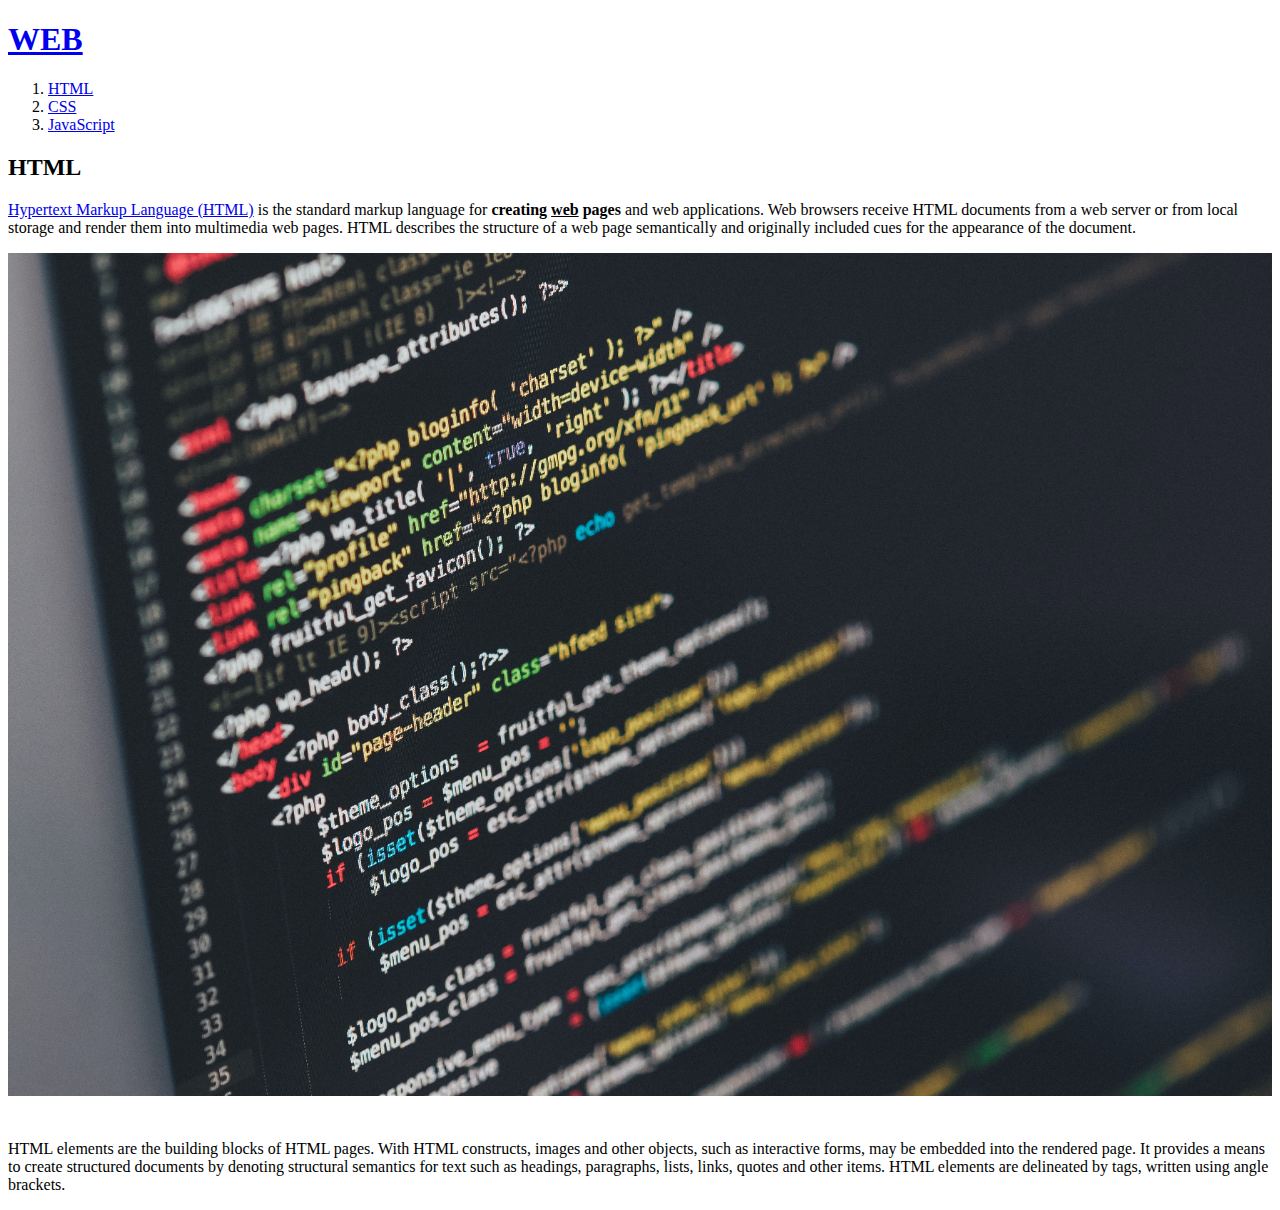
==== 1.html @ ca262432 "web site to complete!" ====
<!DOCTYPE html>
<html>
<head>
    <title>WEB1 - html</title>
    <meta charset="utf-8">
</head>

<body>
    <h1><a href="index.html">WEB</a></h1>
    <ol>
        <li><a href="1.html">HTML</a></li>
        <li><a href="2.html">CSS</a></li>
        <li><a href="3.html">JavaScript</a></li>
    </ol>
    <h2>HTML</h2>
    <p><a href="https://www.w3.org/TR/2011/WD-html5-20110405/" target="_blank" title="html5 specification">Hypertext Markup Language (HTML)</a> is the standard markup language for 
    <strong>creating <u>web</u> pages</strong> and web applications.
    Web browsers receive HTML documents from a web server or from local storage 
    and render them into multimedia web pages. HTML describes the structure of 
    a web page semantically and originally included cues for the appearance of 
    the document.</p>
    <img src="coding.jpg" width="100%">
    <p style="margin-top:40px;">HTML elements are the building blocks of HTML pages. With 
    HTML constructs, images and other objects, such as interactive forms, may be embedded into 
    the rendered page. It provides a means to create structured documents by 
    denoting structural semantics for text such as headings, paragraphs, lists, 
    links, quotes and other items. HTML elements are delineated by tags, written 
    using angle brackets.</p>
</body>
</html>
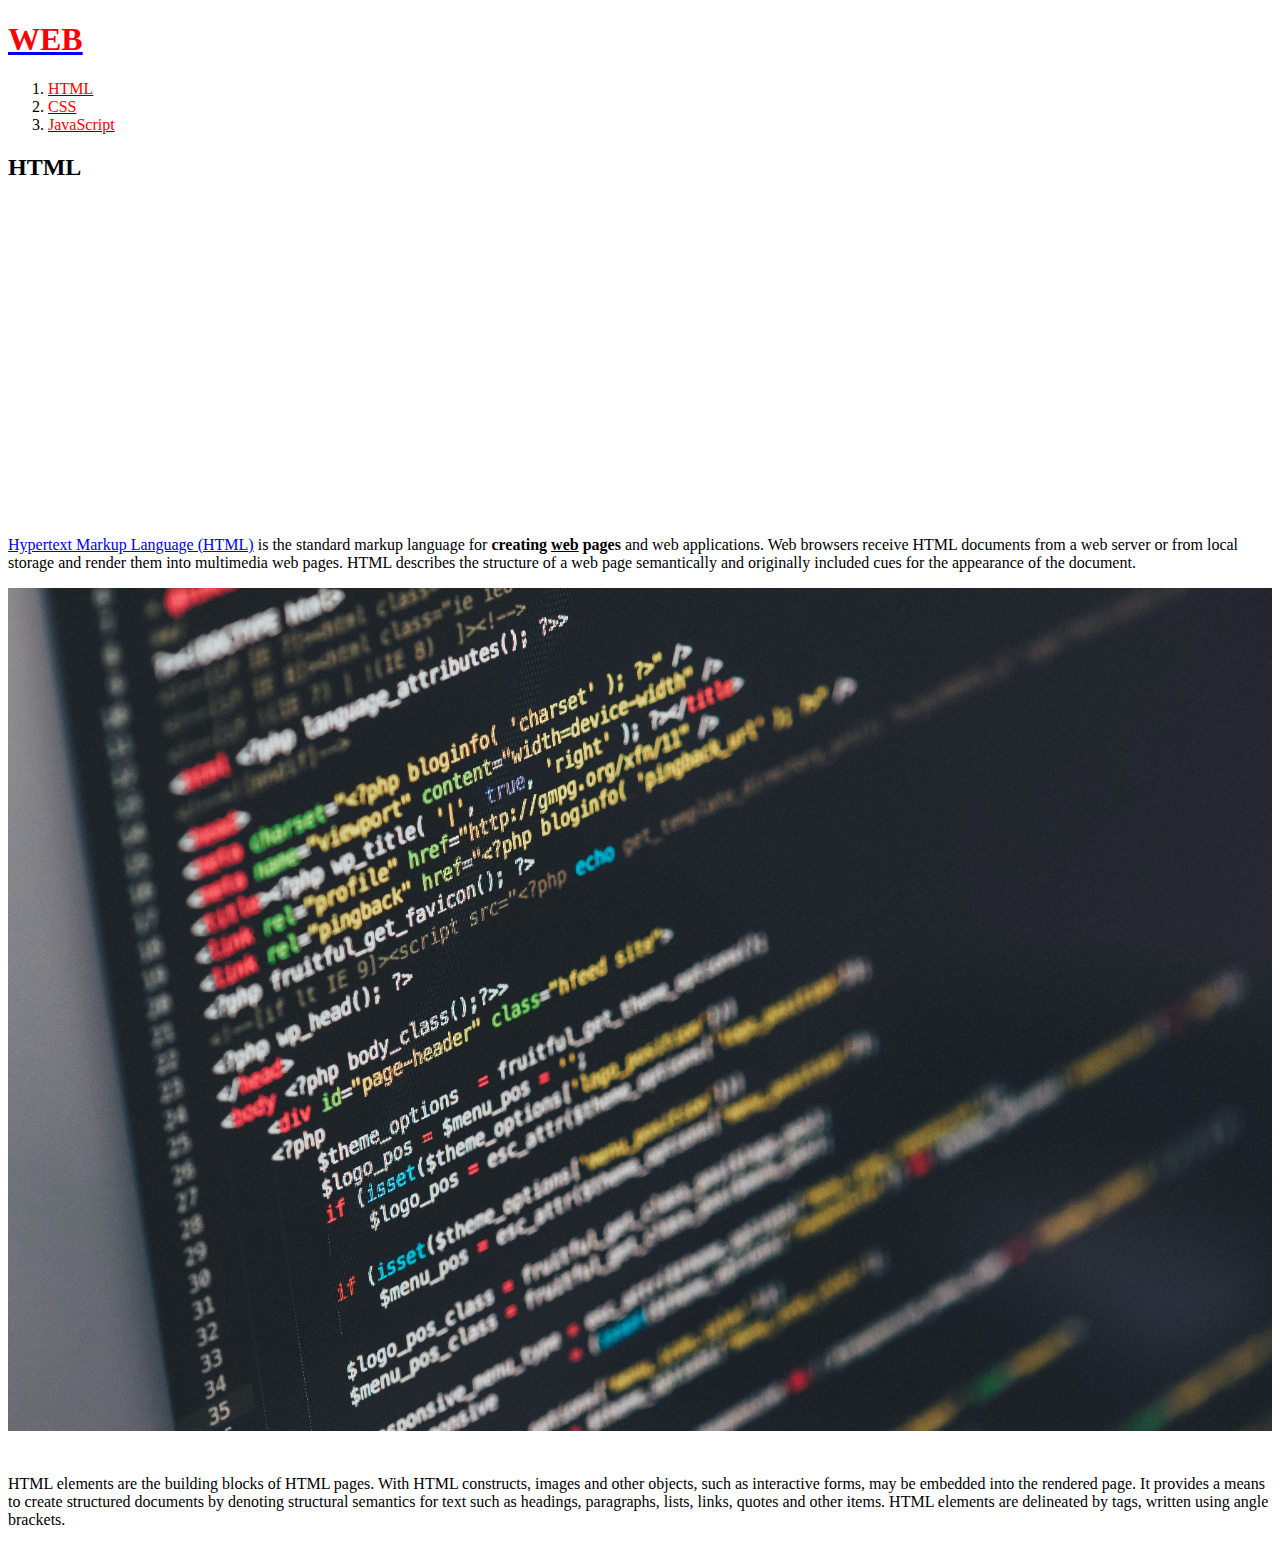
==== commit d2204a35: "css" ====
--- a/1.html
+++ b/1.html
@@ -1,18 +1,38 @@
 <!DOCTYPE html>
 <html>
 <head>
+    <!-- Google tag (gtag.js) -->
+<script async src="https://www.googletagmanager.com/gtag/js?id=G-2J5JXLXBFM"></script>
+<script>
+  window.dataLayer = window.dataLayer || [];
+  function gtag(){dataLayer.push(arguments);}
+  gtag('js', new Date());
+
+  gtag('config', 'G-2J5JXLXBFM');
+</script>
     <title>WEB1 - html</title>
     <meta charset="utf-8">
 </head>
 
 <body>
-    <h1><a href="index.html">WEB</a></h1>
+     <h1><a href="index.html"><font color="red">WEB</font></a></h1>
     <ol>
-        <li><a href="1.html">HTML</a></li>
-        <li><a href="2.html">CSS</a></li>
-        <li><a href="3.html">JavaScript</a></li>
+        <li><a href="1.html"><font color="red">HTML</font></a></li>
+        <li><a href="2.html"><font color="red">CSS</font></a></li>
+        <li><a href="3.html"><font color="red">JavaScript</font></a></li>
     </ol>
+    <!--
+    <h1><a href="index.html"><font color="red">WEB</font></a></h1>
+    <ol>
+        <li><a href="1.html"><font color="red">HTML</font>></a></li>
+        <li><a href="2.html"><font color="red">CSS</font>></a></li>
+        <li><a href="3.html"><font color="red">JavaScript</font></a></li>
+    </ol>
+    -->
     <h2>HTML</h2>
+    <p>
+        <iframe width="560" height="315" src="https://www.youtube.com/embed/7T7r_oSp0SE" title="YouTube video player" frameborder="0" allow="accelerometer; autoplay; clipboard-write; encrypted-media; gyroscope; picture-in-picture; web-share" allowfullscreen></iframe> 
+    </p>
     <p><a href="https://www.w3.org/TR/2011/WD-html5-20110405/" target="_blank" title="html5 specification">Hypertext Markup Language (HTML)</a> is the standard markup language for 
     <strong>creating <u>web</u> pages</strong> and web applications.
     Web browsers receive HTML documents from a web server or from local storage 
@@ -26,5 +46,21 @@
     denoting structural semantics for text such as headings, paragraphs, lists, 
     links, quotes and other items. HTML elements are delineated by tags, written 
     using angle brackets.</p>
+    <p>
+        <!--Start of Tawk.to Script-->
+<script type="text/javascript">
+    var Tawk_API=Tawk_API||{}, Tawk_LoadStart=new Date();
+    (function(){
+    var s1=document.createElement("script"),s0=document.getElementsByTagName("script")[0];
+    s1.async=true;
+    s1.src='https://embed.tawk.to/641165314247f20fefe5f7f1/1grhv6iu8';
+    s1.charset='UTF-8';
+    s1.setAttribute('crossorigin','*');
+    s0.parentNode.insertBefore(s1,s0);
+    })();
+    </script>
+    <!--End of Tawk.to Script-->
+    </p>
 </body>
-</html>+</html>
+
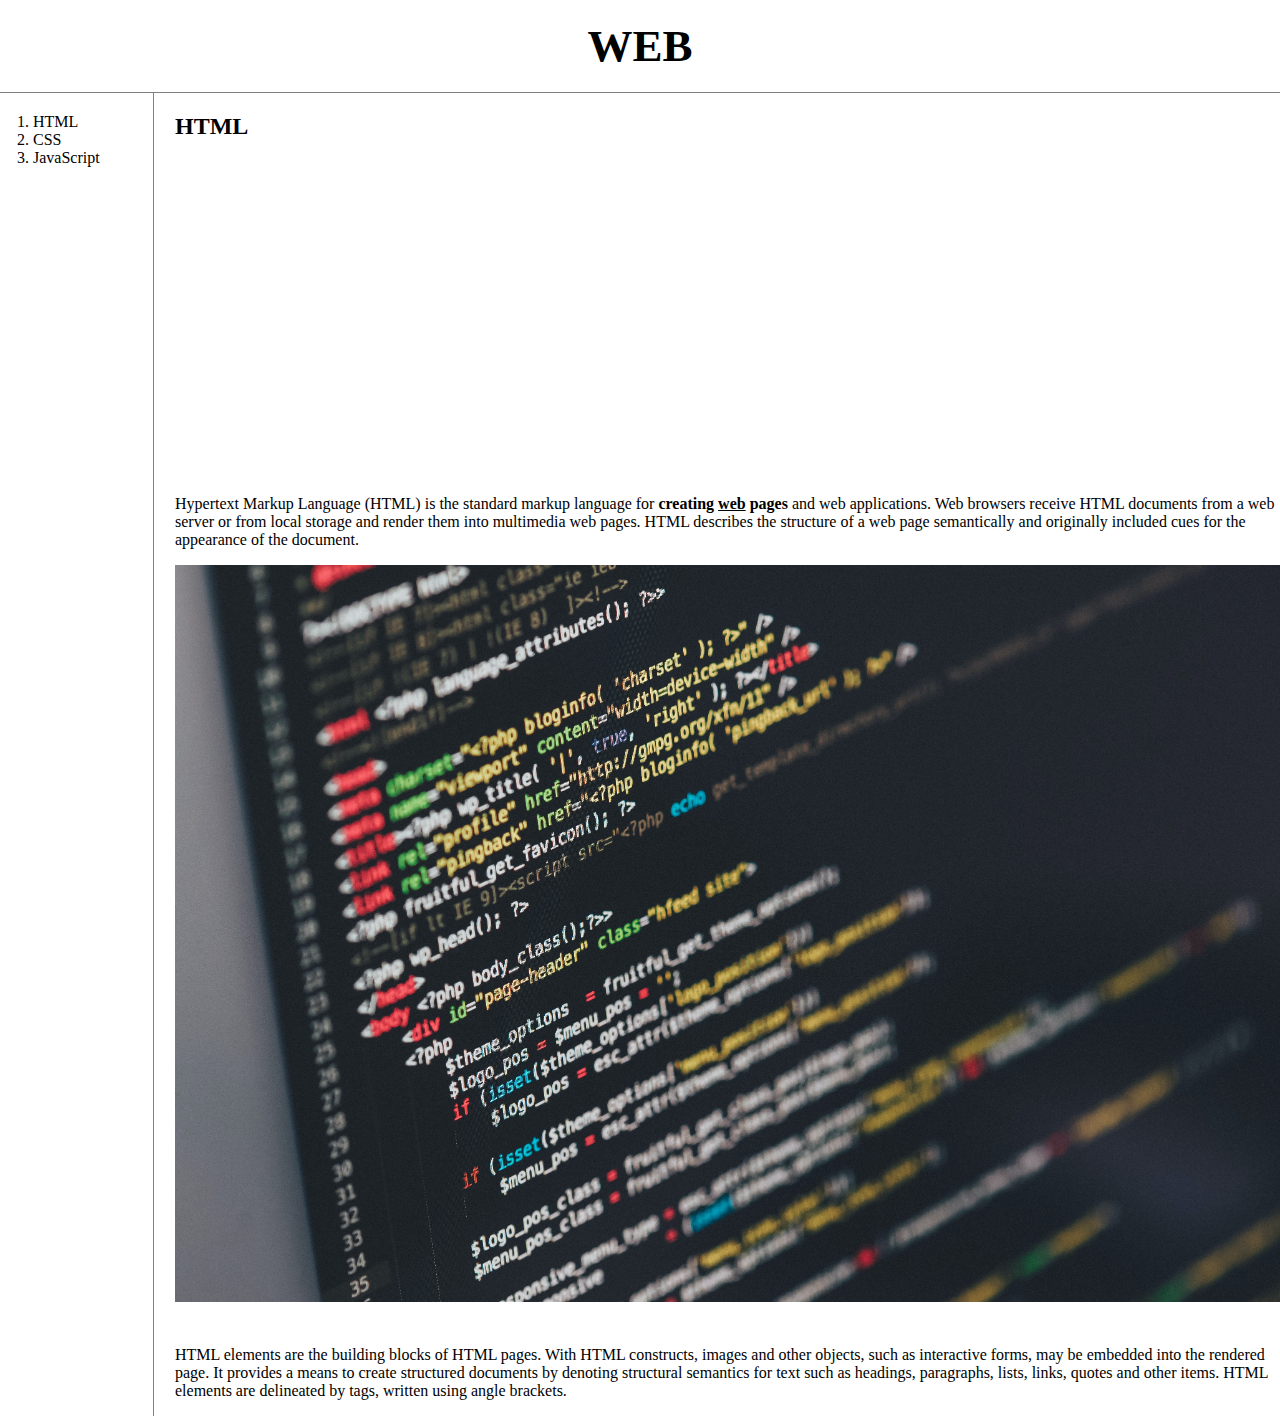
==== commit f00ce22b: "final first web design" ====
--- a/1.html
+++ b/1.html
@@ -12,15 +12,17 @@
 </script>
     <title>WEB1 - html</title>
     <meta charset="utf-8">
+    <link rel="stylesheet" href="style.css">
 </head>
 
 <body>
-     <h1><a href="index.html"><font color="red">WEB</font></a></h1>
-    <ol>
-        <li><a href="1.html"><font color="red">HTML</font></a></li>
-        <li><a href="2.html"><font color="red">CSS</font></a></li>
-        <li><a href="3.html"><font color="red">JavaScript</font></a></li>
-    </ol>
+     <h1><a href="index.html">WEB</a></h1>
+     <div id="grid">
+        <ol>
+            <li><a href="1.html">HTML</a></li>
+            <li><a href="2.html">CSS</a></li>
+            <li><a href="3.html">JavaScript</a></li>
+        </ol>
     <!--
     <h1><a href="index.html"><font color="red">WEB</font></a></h1>
     <ol>
@@ -29,38 +31,42 @@
         <li><a href="3.html"><font color="red">JavaScript</font></a></li>
     </ol>
     -->
-    <h2>HTML</h2>
-    <p>
-        <iframe width="560" height="315" src="https://www.youtube.com/embed/7T7r_oSp0SE" title="YouTube video player" frameborder="0" allow="accelerometer; autoplay; clipboard-write; encrypted-media; gyroscope; picture-in-picture; web-share" allowfullscreen></iframe> 
-    </p>
-    <p><a href="https://www.w3.org/TR/2011/WD-html5-20110405/" target="_blank" title="html5 specification">Hypertext Markup Language (HTML)</a> is the standard markup language for 
-    <strong>creating <u>web</u> pages</strong> and web applications.
-    Web browsers receive HTML documents from a web server or from local storage 
-    and render them into multimedia web pages. HTML describes the structure of 
-    a web page semantically and originally included cues for the appearance of 
-    the document.</p>
-    <img src="coding.jpg" width="100%">
-    <p style="margin-top:40px;">HTML elements are the building blocks of HTML pages. With 
-    HTML constructs, images and other objects, such as interactive forms, may be embedded into 
-    the rendered page. It provides a means to create structured documents by 
-    denoting structural semantics for text such as headings, paragraphs, lists, 
-    links, quotes and other items. HTML elements are delineated by tags, written 
-    using angle brackets.</p>
-    <p>
-        <!--Start of Tawk.to Script-->
-<script type="text/javascript">
-    var Tawk_API=Tawk_API||{}, Tawk_LoadStart=new Date();
-    (function(){
-    var s1=document.createElement("script"),s0=document.getElementsByTagName("script")[0];
-    s1.async=true;
-    s1.src='https://embed.tawk.to/641165314247f20fefe5f7f1/1grhv6iu8';
-    s1.charset='UTF-8';
-    s1.setAttribute('crossorigin','*');
-    s0.parentNode.insertBefore(s1,s0);
-    })();
-    </script>
-    <!--End of Tawk.to Script-->
-    </p>
+    <div id="article">
+        <h2>HTML</h2>
+        <p>
+            <iframe width="560" height="315" src="https://www.youtube.com/embed/7T7r_oSp0SE" title="YouTube video player" frameborder="0" allow="accelerometer; autoplay; clipboard-write; encrypted-media; gyroscope; picture-in-picture; web-share" allowfullscreen></iframe> 
+        </p>
+        <p><a href="https://www.w3.org/TR/2011/WD-html5-20110405/" target="_blank" title="html5 specification">Hypertext Markup Language (HTML)</a> is the standard markup language for 
+        <strong>creating <u>web</u> pages</strong> and web applications.
+        Web browsers receive HTML documents from a web server or from local storage 
+        and render them into multimedia web pages. HTML describes the structure of 
+        a web page semantically and originally included cues for the appearance of 
+        the document.</p>
+        <img src="coding.jpg" width="100%">
+        <p style="margin-top:40px;">HTML elements are the building blocks of HTML pages. With 
+        HTML constructs, images and other objects, such as interactive forms, may be embedded into 
+        the rendered page. It provides a means to create structured documents by 
+        denoting structural semantics for text such as headings, paragraphs, lists, 
+        links, quotes and other items. HTML elements are delineated by tags, written 
+        using angle brackets.</p>
+        <p>
+    
+            <!--Start of Tawk.to Script-->
+        <script type="text/javascript">
+            var Tawk_API=Tawk_API||{}, Tawk_LoadStart=new Date();
+            (function(){
+            var s1=document.createElement("script"),s0=document.getElementsByTagName("script")[0];
+            s1.async=true;
+            s1.src='https://embed.tawk.to/641165314247f20fefe5f7f1/1grhv6iu8';
+            s1.charset='UTF-8';
+            s1.setAttribute('crossorigin','*');
+            s0.parentNode.insertBefore(s1,s0);
+            })();
+            </script>
+            <!--End of Tawk.to Script-->
+            </p>
+        </div>
+    </div>
 </body>
 </html>
 
--- a/style.css
+++ b/style.css
@@ -0,0 +1,48 @@
+body{
+    margin: 0;
+}
+   /*tag선택자*/
+a { /*declaration*/
+    color:black;
+    /*property:value;*/
+    text-decoration: none;
+}
+/* id >> class >> tag 순으로 우선*/
+h1 {
+    font-size: 45px;
+    text-align: center;
+    /*align:정렬*/
+    border-bottom:1px solid gray;
+    margin: 0;
+    padding: 20px;
+    /* WEB 아래에 언더라인 만들기*/
+}
+ol {
+    border-right: 1px solid gray;
+    width:100px;
+    margin: 0;
+    padding: 20px;
+}
+#grid{
+    display: grid;
+    grid-template-columns: 150px 1fr;
+}
+#grid ol{
+    padding-left: 33px;
+}
+#grid #article{
+    padding-left: 25px;
+}
+/*screen width < 800px*/
+@media(max-width:800px)
+{
+    #grid{
+    display: block;
+}
+ol {
+    border-right: none;
+}
+h1 {
+    border-bottom:none;
+}
+}